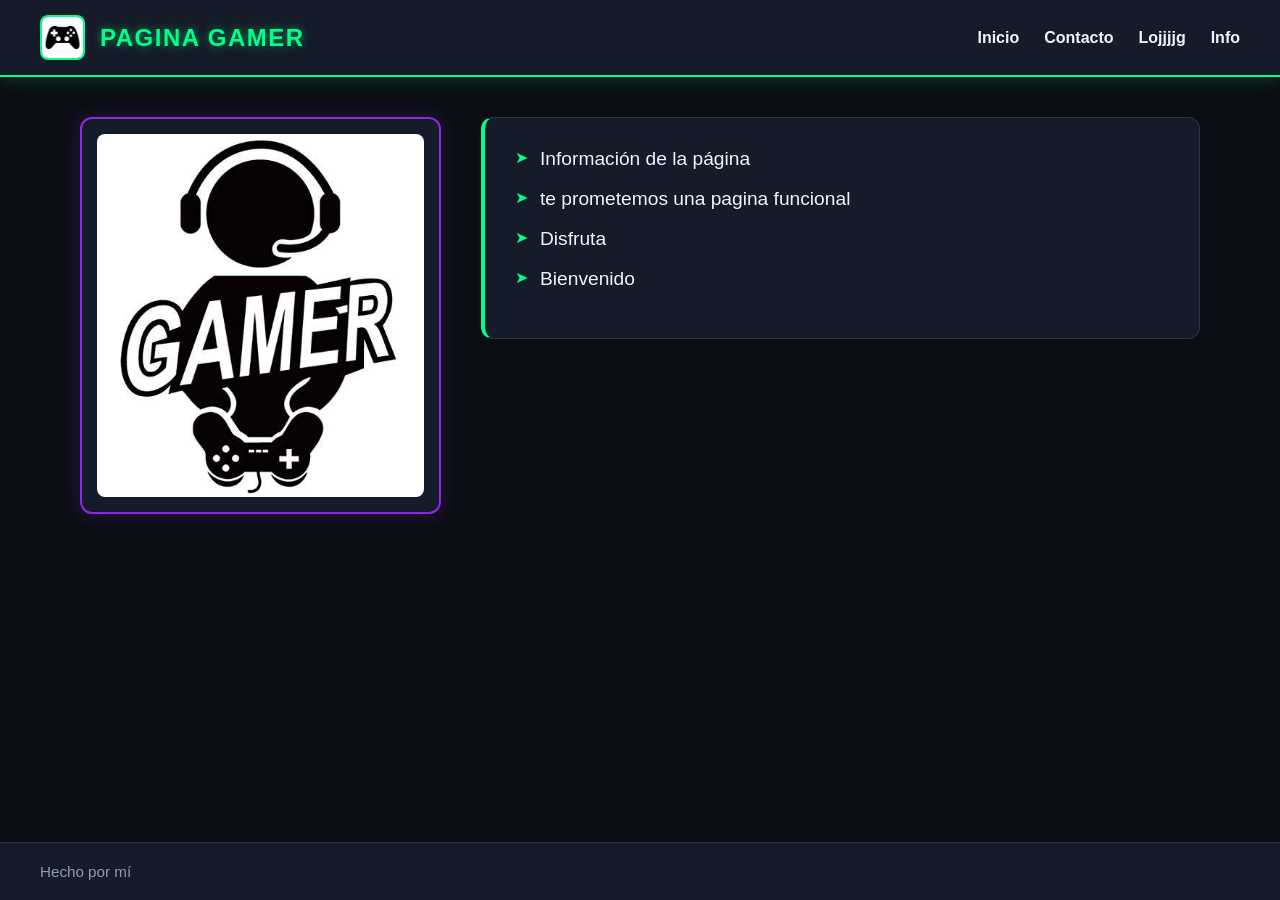
==== index.html @ 88aaad39 "subiendo mis archivos web" ====
<!DOCTYPE html>
<html lang="es">
<head>
    <meta charset="UTF-8">
    <meta name="viewport" content="width=device-width, initial-scale=1.0">
    <title>Mi Página Gamer</title>
    <link rel="stylesheet" href="assets/css/style.css">
</head>
<body>

    <header>
        <div class="marca">
            <img src="assets/img/control.jpg" alt="Logo" class="logo">
            <h1>pagina gamer</h1>
        </div>
        <nav>
            <ul>
                <li><a href="index.html">Inicio</a></li>
                <li><a href="contacto.html">Contacto</a></li>
                <li><a href="log.html">Lojjjjg</a></li>
                <li><a href="info.html">Info</a></li>
            </ul>
        </nav>
    </header>

    <main>
        <div class="caja-imagen">
            <img src="assets/img/gamer.jpg" alt="Imagen principal">
        </div>

        <div class="caja-info">
            <ul>
                <li>Información de la página</li>
                <li>te prometemos una pagina funcional</li>
                <li>Disfruta</li>
                <li>Bienvenido</li>
            </ul>
        </div>
    </main>

    <footer>
        <p>Hecho por mí</p>
    </footer>

</body>
</html>
---- assets/css/style.css ----
/* Reset básico para evitar márgenes raros del navegador */
* {
    margin: 0;
    padding: 0;
    box-sizing: border-box;
    font-family: 'Segoe UI', Tahoma, Geneva, Verdana, sans-serif;
}

body {
    background-color: #0B0E14;
    color: #F0F4F8;
    display: flex;
    flex-direction: column;
    min-height: 100vh; /* Para que el footer siempre quede abajo */
}

/* --- BARRA DE NAVEGACIÓN (ARRIBA) --- */
header {
    background-color: #151B28;
    border-bottom: 2px solid #00FF88;
    padding: 15px 40px;
    display: flex;
    justify-content: space-between; /* Separa logo/título a la izq y menú a la der */
    align-items: center;
    box-shadow: 0 4px 15px rgba(0, 255, 136, 0.15);
}

.marca {
    display: flex;
    align-items: center;
    gap: 15px;
}

.logo {
    width: 45px;
    height: 45px;
    border: 2px solid #00FF88;
    border-radius: 8px;
    object-fit: cover;
}

.marca h1 {
    font-size: 1.5rem;
    color: #00FF88;
    text-transform: uppercase;
    letter-spacing: 1.5px;
    text-shadow: 0 0 8px rgba(0, 255, 136, 0.5);
}

nav ul {
    list-style: none;
    display: flex;
    gap: 25px;
}

nav a {
    text-decoration: none;
    color: #F0F4F8;
    font-weight: bold;
    font-size: 1rem;
    transition: color 0.3s, text-shadow 0.3s;
}

nav a:hover {
    color: #00FF88;
    text-shadow: 0 0 8px #00FF88;
}

/* --- CONTENIDO PRINCIPAL (CENTRO) --- */
main {
    flex: 1; /* Empuja el footer hacia abajo */
    display: flex;
    align-items: flex-start;
    gap: 40px;
    padding: 40px;
    max-width: 1200px;
    width: 100%;
    margin: 0 auto;
}

/* Caja izquierda (Imagen) */
.caja-imagen {
    flex: 1; /* Ocupa 1 parte del espacio */
    background-color: #151B28;
    border: 2px solid #8A2BE2;
    border-radius: 12px;
    padding: 15px;
    box-shadow: 0 0 20px rgba(138, 43, 226, 0.25);
}

.caja-imagen img {
    width: 100%;
    height: auto;
    border-radius: 8px;
    display: block;
}

/* Caja derecha (Información y lista) */
.caja-info {
    flex: 2; /* Ocupa el doble de espacio que la imagen, como en tu boceto */
    background-color: #151B28;
    border: 1px solid #2A3441;
    border-left: 4px solid #00FF88;
    border-radius: 12px;
    padding: 30px;
}

.caja-info ul {
    list-style: none;
}

.caja-info li {
    font-size: 1.2rem;
    margin-bottom: 18px;
    padding-left: 25px;
    position: relative;
}

/* Viñetas estilo gamer en lugar de asteriscos */
.caja-info li::before {
    content: "➤";
    color: #00FF88;
    position: absolute;
    left: 0;
    font-size: 1rem;
}

/* --- PIE DE PÁGINA (ABAJO) --- */
footer {
    background-color: #151B28;
    border-top: 1px solid #2A3441;
    padding: 20px 40px;
    text-align: left; /* Alineado a la izquierda como en tu dibujo */
    color: #8B9BB4;
    font-size: 0.95rem;
}
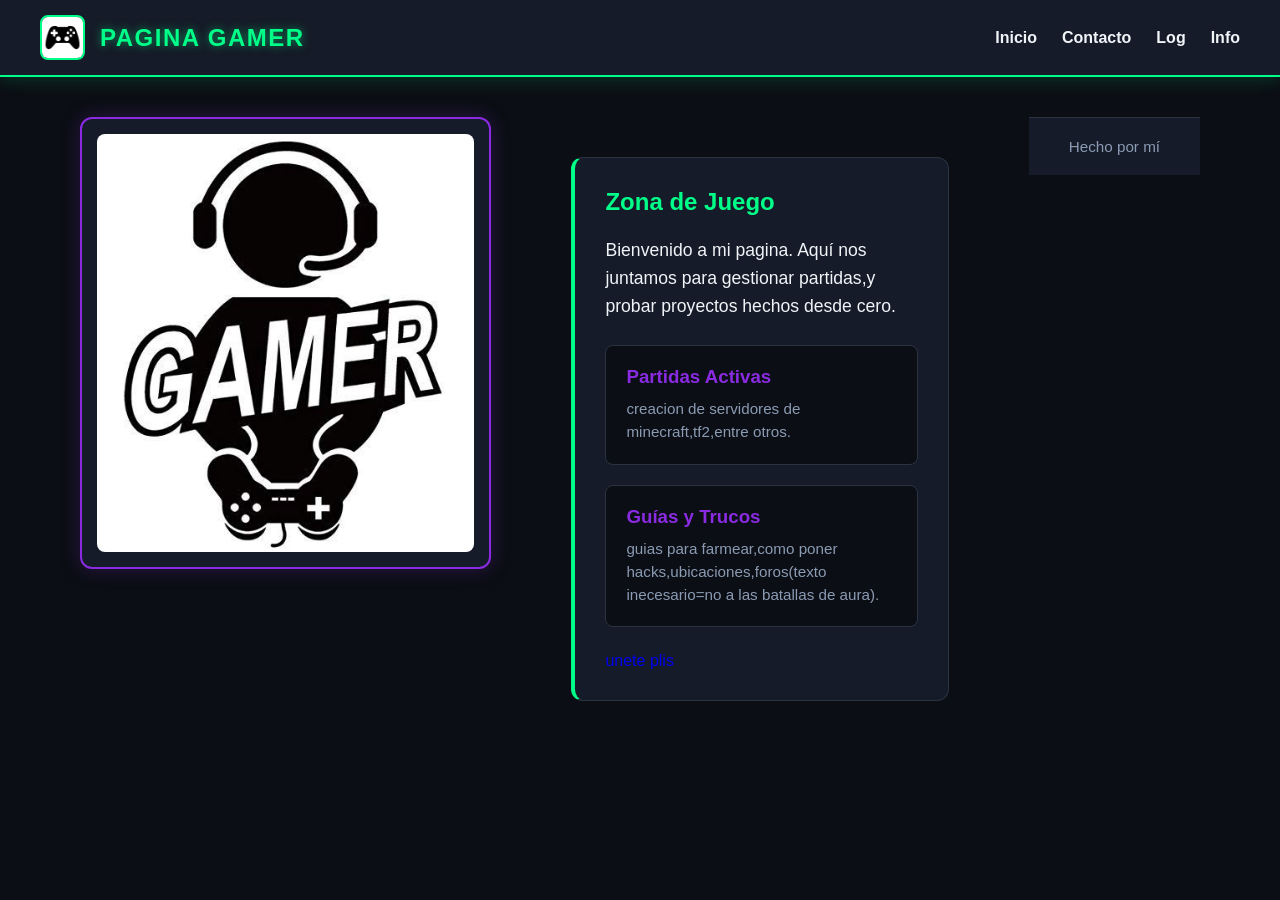
==== commit 52a6630b: ":" ====
--- a/index.html
+++ b/index.html
@@ -17,7 +17,7 @@
             <ul>
                 <li><a href="index.html">Inicio</a></li>
                 <li><a href="contacto.html">Contacto</a></li>
-                <li><a href="log.html">Lojjjjg</a></li>
+                <li><a href="log.html">Log</a></li>
                 <li><a href="info.html">Info</a></li>
             </ul>
         </nav>
@@ -28,15 +28,28 @@
             <img src="assets/img/gamer.jpg" alt="Imagen principal">
         </div>
 
-        <div class="caja-info">
-            <ul>
-                <li>Información de la página</li>
-                <li>te prometemos una pagina funcional</li>
-                <li>Disfruta</li>
-                <li>Bienvenido</li>
-            </ul>
+       <main class="contenedor-principal">
+    <div class="caja-info caja-formulario">
+        <h2 class="titulo-seccion">Zona de Juego</h2>
+        <p class="texto-info">
+            Bienvenido a mi pagina. Aquí nos juntamos para gestionar partidas,y probar proyectos hechos desde cero.
+        </p>
+
+        <div class="grid-inicio">
+            <div class="tarjeta-inicio">
+                <h3 class="subtitulo-tarjeta">Partidas Activas</h3>
+                <p class="texto-tarjeta">creacion de servidores de minecraft,tf2,entre otros.</p>
+            </div>
+
+            <div class="tarjeta-inicio">
+                <h3 class="subtitulo-tarjeta">Guías y Trucos</h3>
+                <p class="texto-tarjeta">guias para farmear,como poner hacks,ubicaciones,foros(texto inecesario=no a las batallas de aura).</p>
+            </div>
         </div>
-    </main>
+
+        <a href="log.html" class="boton-gamer enlace-boton">unete plis</a>
+    </div>
+</main>
 
     <footer>
         <p>Hecho por mí</p>
--- a/assets/css/style.css
+++ b/assets/css/style.css
@@ -1,4 +1,4 @@
-/* Reset básico para evitar márgenes raros del navegador */
+
 * {
     margin: 0;
     padding: 0;
@@ -11,10 +11,10 @@
     color: #F0F4F8;
     display: flex;
     flex-direction: column;
-    min-height: 100vh; /* Para que el footer siempre quede abajo */
-}
-
-/* --- BARRA DE NAVEGACIÓN (ARRIBA) --- */
+    min-height: 100vh;
+}
+
+
 header {
     background-color: #151B28;
     border-bottom: 2px solid #00FF88;
@@ -66,9 +66,9 @@
     text-shadow: 0 0 8px #00FF88;
 }
 
-/* --- CONTENIDO PRINCIPAL (CENTRO) --- */
+
 main {
-    flex: 1; /* Empuja el footer hacia abajo */
+    flex: 1; 
     display: flex;
     align-items: flex-start;
     gap: 40px;
@@ -78,7 +78,7 @@
     margin: 0 auto;
 }
 
-/* Caja izquierda (Imagen) */
+
 .caja-imagen {
     flex: 1; /* Ocupa 1 parte del espacio */
     background-color: #151B28;
@@ -95,9 +95,9 @@
     display: block;
 }
 
-/* Caja derecha (Información y lista) */
+
 .caja-info {
-    flex: 2; /* Ocupa el doble de espacio que la imagen, como en tu boceto */
+    flex: 2; 
     background-color: #151B28;
     border: 1px solid #2A3441;
     border-left: 4px solid #00FF88;
@@ -116,7 +116,7 @@
     position: relative;
 }
 
-/* Viñetas estilo gamer en lugar de asteriscos */
+
 .caja-info li::before {
     content: "➤";
     color: #00FF88;
@@ -125,12 +125,106 @@
     font-size: 1rem;
 }
 
-/* --- PIE DE PÁGINA (ABAJO) --- */
+
 footer {
     background-color: #151B28;
     border-top: 1px solid #2A3441;
     padding: 20px 40px;
-    text-align: left; /* Alineado a la izquierda como en tu dibujo */
+    text-align: left;
     color: #8B9BB4;
     font-size: 0.95rem;
+}
+
+.contenedor-principal {
+    display: block;
+    max-width: 800px;
+}
+
+.caja-formulario {
+    width: 100%;
+}
+
+.titulo-seccion {
+    color: #00FF88;
+    margin-bottom: 20px;
+}
+
+
+.main-info {
+    display: block;
+    max-width: 900px;
+}
+
+.titulo-principal {
+    color: #00FF88;
+    margin-bottom: 20px;
+}
+
+.texto-info {
+    margin-bottom: 15px;
+    font-size: 1.1rem;
+    line-height: 1.6;
+}
+
+.subtitulo-info {
+    color: #8A2BE2;
+    margin-top: 25px;
+    margin-bottom: 15px;
+}
+
+.lista-promesas {
+    list-style: none;
+    display: flex;
+    flex-direction: column;
+    gap: 15px;
+}
+
+.item-promesa {
+    font-size: 1.1rem;
+    position: relative;
+    padding-left: 25px;
+}
+
+.icono-flecha {
+    color: #00FF88;
+    position: absolute;
+    left: 0;
+}
+.contenedor-login {
+    display: block;
+    max-width: 500px;
+}
+
+.grid-inicio {
+    display: flex;
+    gap: 20px;
+    margin-top: 25px;
+    margin-bottom: 25px;
+    flex-wrap: wrap;
+}
+
+.tarjeta-inicio {
+    flex: 1;
+    min-width: 250px;
+    background-color: #0B0E14;
+    border: 1px solid #2A3441;
+    border-radius: 8px;
+    padding: 20px;
+}
+
+.subtitulo-tarjeta {
+    color: #8A2BE2;
+    margin-bottom: 10px;
+}
+
+.texto-tarjeta {
+    color: #8B9BB4;
+    font-size: 0.95rem;
+    line-height: 1.5;
+}
+
+.enlace-boton {
+    display: inline-block;
+    text-decoration: none;
+    text-align: center;
 }
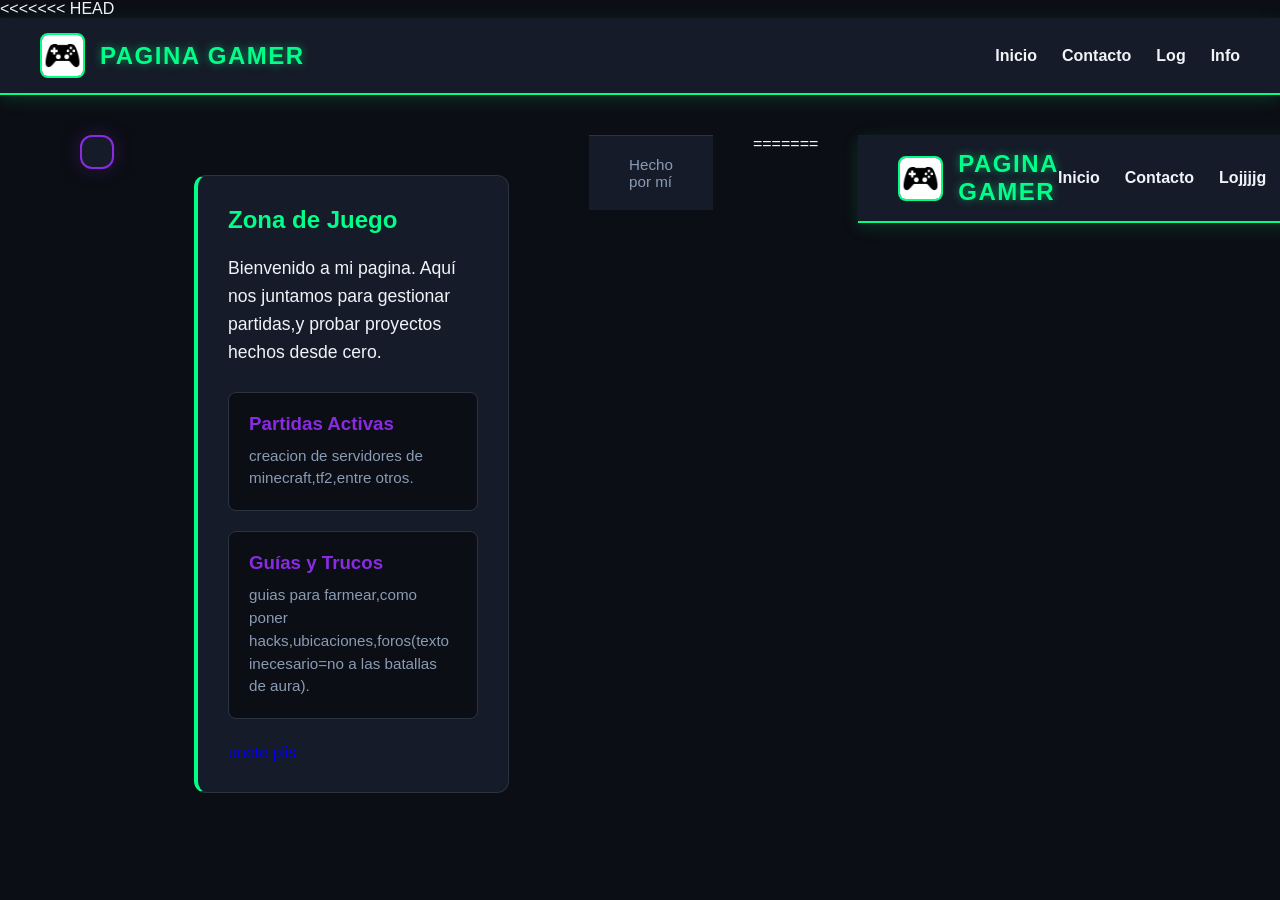
==== commit cd4d9a10: "sape" ====
--- a/index.html
+++ b/index.html
@@ -1,3 +1,4 @@
+<<<<<<< HEAD
 <!DOCTYPE html>
 <html lang="es">
 <head>
@@ -56,4 +57,51 @@
     </footer>
 
 </body>
+=======
+<!DOCTYPE html>
+<html lang="es">
+<head>
+    <meta charset="UTF-8">
+    <meta name="viewport" content="width=device-width, initial-scale=1.0">
+    <title>Mi Página Gamer</title>
+    <link rel="stylesheet" href="assets/css/style.css">
+</head>
+<body>
+
+    <header>
+        <div class="marca">
+            <img src="assets/img/control.jpg" alt="Logo" class="logo">
+            <h1>pagina gamer</h1>
+        </div>
+        <nav>
+            <ul>
+                <li><a href="index.html">Inicio</a></li>
+                <li><a href="contacto.html">Contacto</a></li>
+                <li><a href="log.html">Lojjjjg</a></li>
+                <li><a href="info.html">Info</a></li>
+            </ul>
+        </nav>
+    </header>
+
+    <main>
+        <div class="caja-imagen">
+            <img src="assets/img/gamer.jpg" alt="Imagen principal">
+        </div>
+
+        <div class="caja-info">
+            <ul>
+                <li>Información de la página</li>
+                <li>te prometemos una pagina funcional</li>
+                <li>Disfruta</li>
+                <li>Bienvenido</li>
+            </ul>
+        </div>
+    </main>
+
+    <footer>
+        <p>Hecho por mí</p>
+    </footer>
+
+</body>
+>>>>>>> 16621dfdee72faff3768ff593b6bf838fd24cdfa
 </html>
